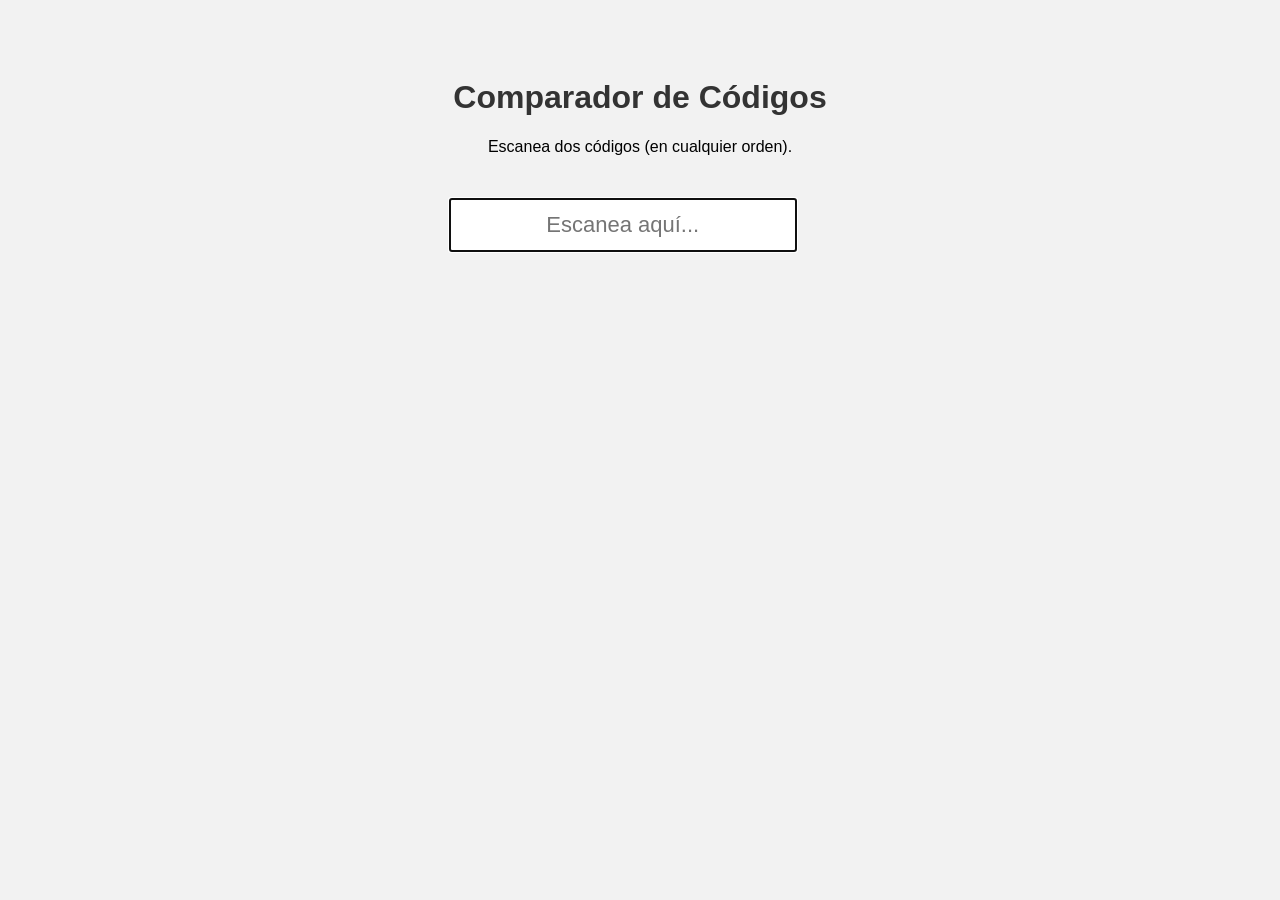
==== index.html @ b25c8ee5 "Rename to index.html" ====
<!DOCTYPE html>
<html lang="es">
<head>
  <meta charset="UTF-8">
  <title>Comparador de Códigos de Barras</title>
  <style>
    body {
      font-family: Arial, sans-serif;
      background: #f2f2f2;
      text-align: center;
      padding: 50px;
    }
    h1 {
      color: #333;
    }
    input {
      font-size: 22px;
      padding: 12px;
      width: 320px;
      text-align: center;
      margin: 10px;
    }
    #resultado {
      margin-top: 30px;
      font-size: 26px;
      font-weight: bold;
      padding: 15px;
      border-radius: 10px;
      display: inline-block;
    }
    .ok {
      background-color: #4CAF50;
      color: white;
    }
    .error {
      background-color: #e53935;
      color: white;
    }
  </style>
</head>
<body>
  <h1>Comparador de Códigos</h1>
  <p>Escanea dos códigos (en cualquier orden).</p>

  <input type="text" id="codigoInput" placeholder="Escanea aquí..." autofocus autocomplete="off">

  <div id="resultado"></div>

  <script>
    let codigo1 = "";
    let codigo2 = "";
    let buffer = "";
    let timeout;

    const input = document.getElementById("codigoInput");
    const result = document.getElementById("resultado");

    function comparar() {
      if (codigo1 && codigo2) {
        if (codigo1 === codigo2) {
          result.textContent = "✅ Los códigos son iguales (" + codigo1 + ")";
          result.className = "ok";
        } else {
          result.textContent = "❌ Los códigos son diferentes (" + codigo1 + " ≠ " + codigo2 + ")";
          result.className = "error";
        }

        // Reiniciar después de 1 segundos
        setTimeout(() => {
          codigo1 = "";
          codigo2 = "";
          result.textContent = "Escanea el siguiente par de códigos...";
          result.className = "";
        }, 1000);
      }
    }

    function procesarCodigo(value) {
      value = value.trim();

      if (!codigo1) {
        codigo1 = value;
      } else if (!codigo2) {
        codigo2 = value;
      } else {
        return;
      }

      comparar();
    }

    input.addEventListener("input", (e) => {
      clearTimeout(timeout);
      buffer += e.data || "";

      timeout = setTimeout(() => {
        if (buffer.length > 0) {
          procesarCodigo(buffer);
          buffer = "";
          input.value = "";
        }
      }, 150);
    });

    // Mantener foco en input siempre
    window.addEventListener("click", () => input.focus());
  </script>
</body>
</html>
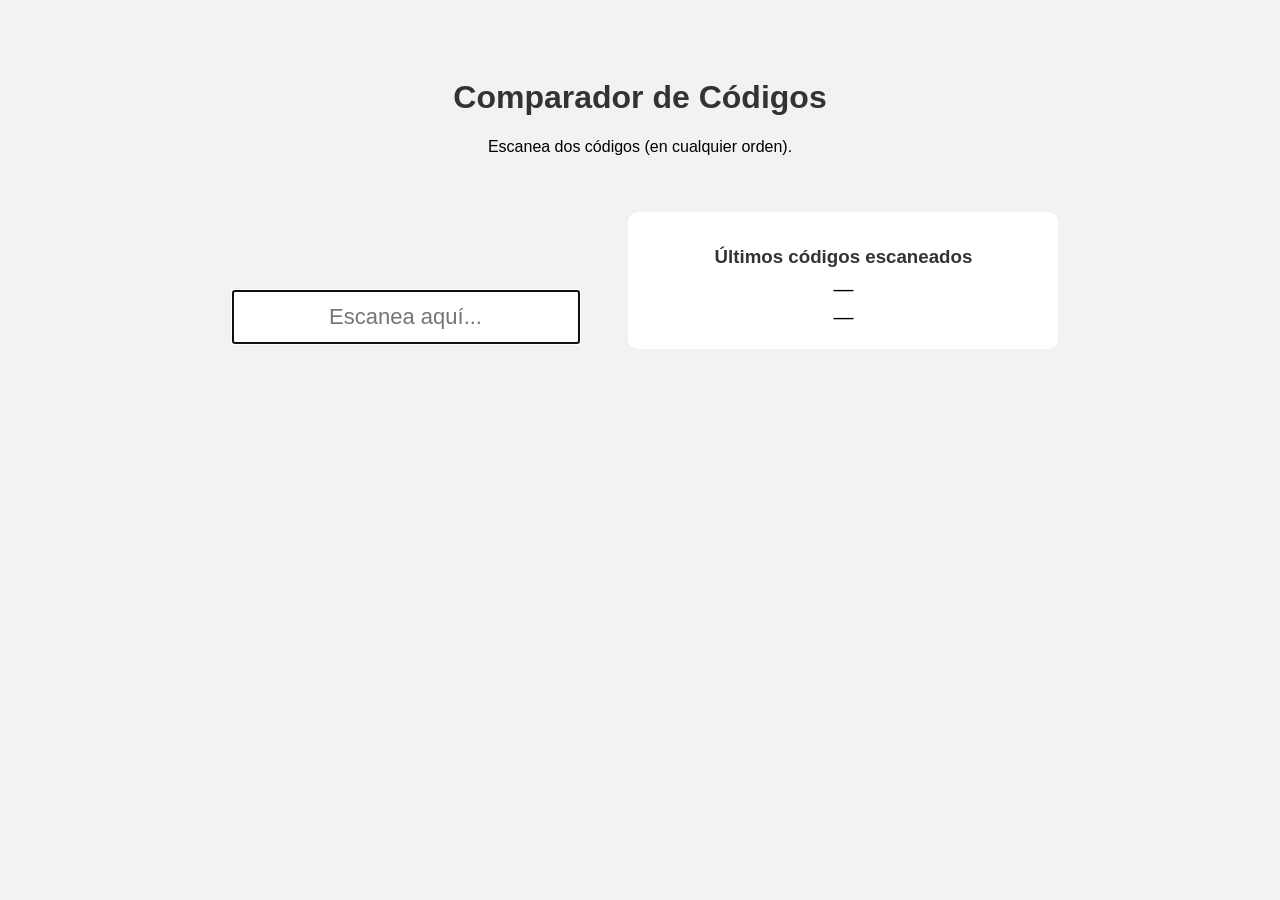
==== commit 5ba496ea: "a" ====
--- a/index.html
+++ b/index.html
@@ -36,6 +36,27 @@
       background-color: #e53935;
       color: white;
     }
+
+    #historial {
+  margin-top: 40px;
+  padding: 15px;
+  background: #ffffff;
+  border-radius: 10px;
+  display: inline-block;
+  min-width: 400px;
+}
+
+#historial h3 {
+  margin-bottom: 10px;
+  color: #333;
+}
+
+.codigos span {
+  display: block;
+  font-size: 20px;
+  margin: 5px 0;
+}
+
   </style>
 </head>
 <body>
@@ -46,64 +67,95 @@
 
   <div id="resultado"></div>
 
+  <div id="historial">
+  <h3>Últimos códigos escaneados</h3>
+  <div class="codigos">
+    <span id="ultimo1">—</span>
+    <span id="ultimo2">—</span>
+  </div>
+</div>
+
+
   <script>
-    let codigo1 = "";
-    let codigo2 = "";
-    let buffer = "";
-    let timeout;
+  let codigo1 = "";
+  let codigo2 = "";
+  let buffer = "";
+  let timeout;
 
-    const input = document.getElementById("codigoInput");
-    const result = document.getElementById("resultado");
+  const input = document.getElementById("codigoInput");
+  const result = document.getElementById("resultado");
 
-    function comparar() {
-      if (codigo1 && codigo2) {
-        if (codigo1 === codigo2) {
-          result.textContent = "✅ Los códigos son iguales (" + codigo1 + ")";
-          result.className = "ok";
-        } else {
-          result.textContent = "❌ Los códigos son diferentes (" + codigo1 + " ≠ " + codigo2 + ")";
-          result.className = "error";
-        }
+  function comparar() {
+    
+    if (codigo1 && codigo2) {
+        // Mostrar últimos códigos escaneados
+      document.getElementById("ultimo1").textContent = codigo1;
+      document.getElementById("ultimo2").textContent = codigo2;
 
-        // Reiniciar después de 1 segundos
-        setTimeout(() => {
-          codigo1 = "";
-          codigo2 = "";
-          result.textContent = "Escanea el siguiente par de códigos...";
-          result.className = "";
-        }, 1000);
-      }
-    }
 
-    function procesarCodigo(value) {
-      value = value.trim();
+      const c1TieneP = codigo1.startsWith("P");
+      const c2TieneP = codigo2.startsWith("P");
 
-      if (!codigo1) {
-        codigo1 = value;
-      } else if (!codigo2) {
-        codigo2 = value;
-      } else {
+      // Debe haber EXACTAMENTE uno con P
+      if (c1TieneP === c2TieneP) {
+        result.textContent = "❌ Uno debe iniciar con 'P' y el otro no";
+        result.className = "error";
+        reiniciar();
         return;
       }
 
-      comparar();
+      // Quitamos la P al que la tenga
+      const limpio1 = c1TieneP ? codigo1.substring(1) : codigo1;
+      const limpio2 = c2TieneP ? codigo2.substring(1) : codigo2;
+
+      if (limpio1 === limpio2) {
+        result.textContent = "✅ Los códigos coinciden (" + limpio1 + ")";
+        result.className = "ok";
+      } else {
+        result.textContent = "❌ Los códigos NO coinciden (" + limpio1 + " ≠ " + limpio2 + ")";
+        result.className = "error";
+      }
+
+      reiniciar();
+    }
+  }
+
+  function reiniciar() {
+    setTimeout(() => {
+      codigo1 = "";
+      codigo2 = "";
+      result.textContent = "Escanea el siguiente par de códigos...";
+      result.className = "";
+    }, 1000);
+  }
+
+  function procesarCodigo(value) {
+    value = value.trim();
+
+    if (!codigo1) {
+      codigo1 = value;
+    } else if (!codigo2) {
+      codigo2 = value;
     }
 
-    input.addEventListener("input", (e) => {
-      clearTimeout(timeout);
-      buffer += e.data || "";
+    comparar();
+  }
 
-      timeout = setTimeout(() => {
-        if (buffer.length > 0) {
-          procesarCodigo(buffer);
-          buffer = "";
-          input.value = "";
-        }
-      }, 150);
-    });
+  input.addEventListener("input", (e) => {
+    clearTimeout(timeout);
+    buffer += e.data || "";
 
-    // Mantener foco en input siempre
-    window.addEventListener("click", () => input.focus());
-  </script>
+    timeout = setTimeout(() => {
+      if (buffer.length > 0) {
+        procesarCodigo(buffer);
+        buffer = "";
+        input.value = "";
+      }
+    }, 150);
+  });
+
+  window.addEventListener("click", () => input.focus());
+</script>
+
 </body>
 </html>
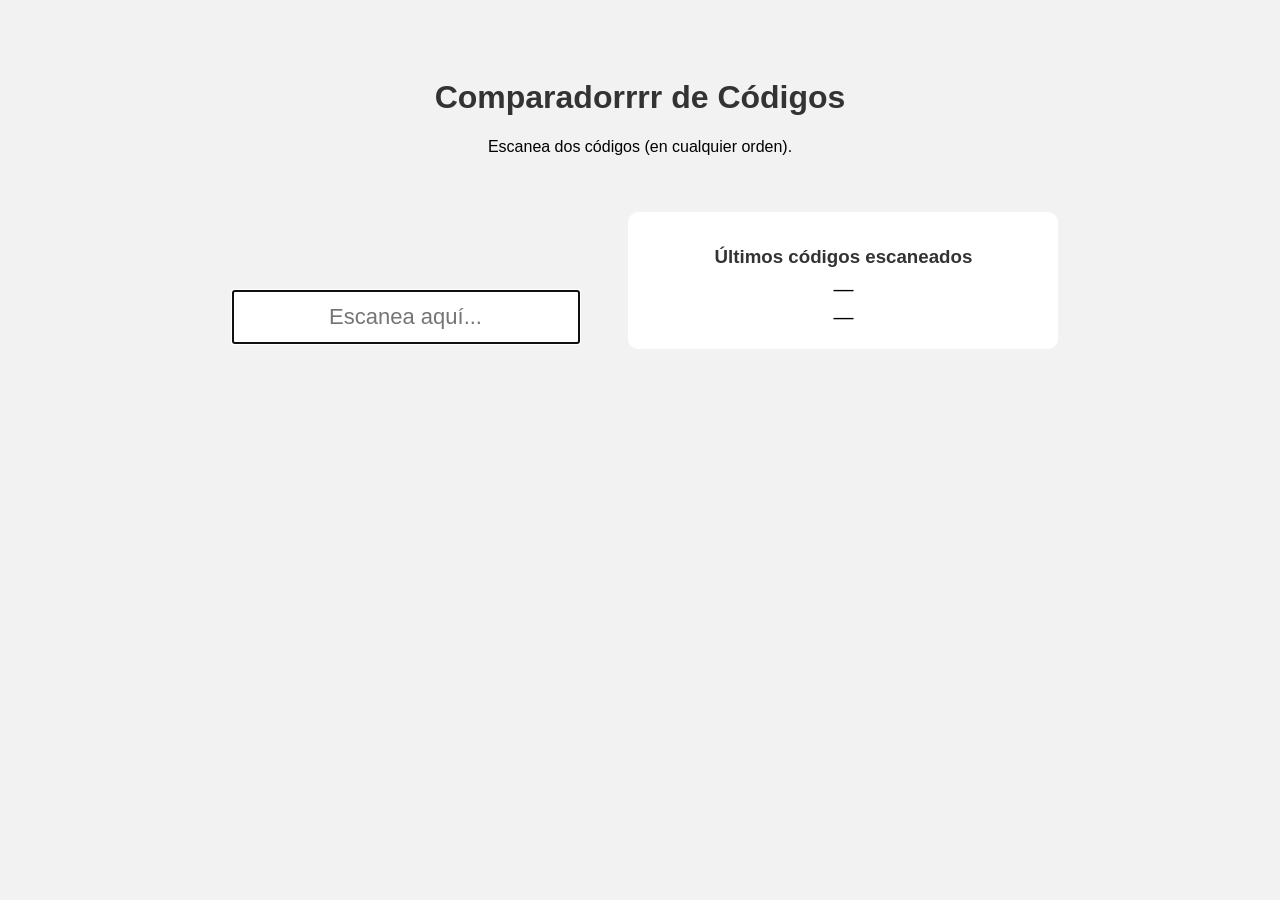
==== commit 94c73daa: "test-1" ====
--- a/index.html
+++ b/index.html
@@ -60,7 +60,7 @@
   </style>
 </head>
 <body>
-  <h1>Comparador de Códigos</h1>
+  <h1>Comparadorrrr de Códigos</h1>
   <p>Escanea dos códigos (en cualquier orden).</p>
 
   <input type="text" id="codigoInput" placeholder="Escanea aquí..." autofocus autocomplete="off">
